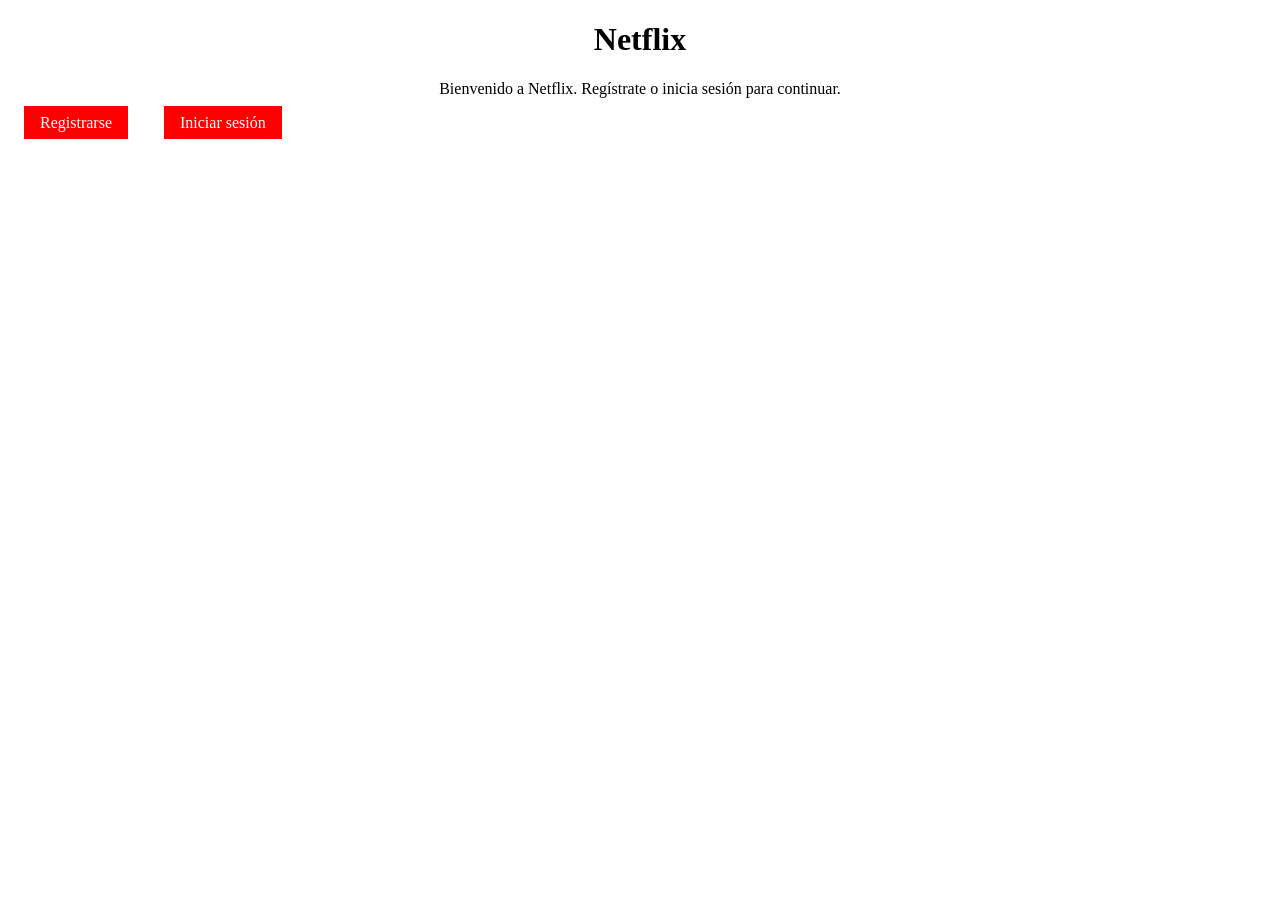
==== index.html @ 0bf79781 "feat: add basic landing page content" ====
<!DOCTYPE html>
<html lang="es">
  <head>
    <meta charset="UTF-8" />
    <meta name="viewport" content="width=device-width, initial-scale=1.0" />
    <link rel="stylesheet" href="css/styles.css" />
    <title>Netflix</title>
  </head>
  <body>
    <h1 class="landing-title">Netflix</h1>
    <p class="landing-description">
      Bienvenido a Netflix. Regístrate o inicia sesión para continuar.
    </p>
    <a href="register.html">Registrarse</a>
    <a href="login.html">Iniciar sesión</a>
  </body>
</html>
---- css/styles.css ----
/* Landing */
.landing-title {
  font-size: 2rem;
  text-align: center;
}
.landing-description {
  text-align: center;
  margin: 1rem 0;
}
a {
  margin: 0 1rem;
  padding: 0.5rem 1rem;
  background: red;
  color: white;
  text-decoration: none;
}
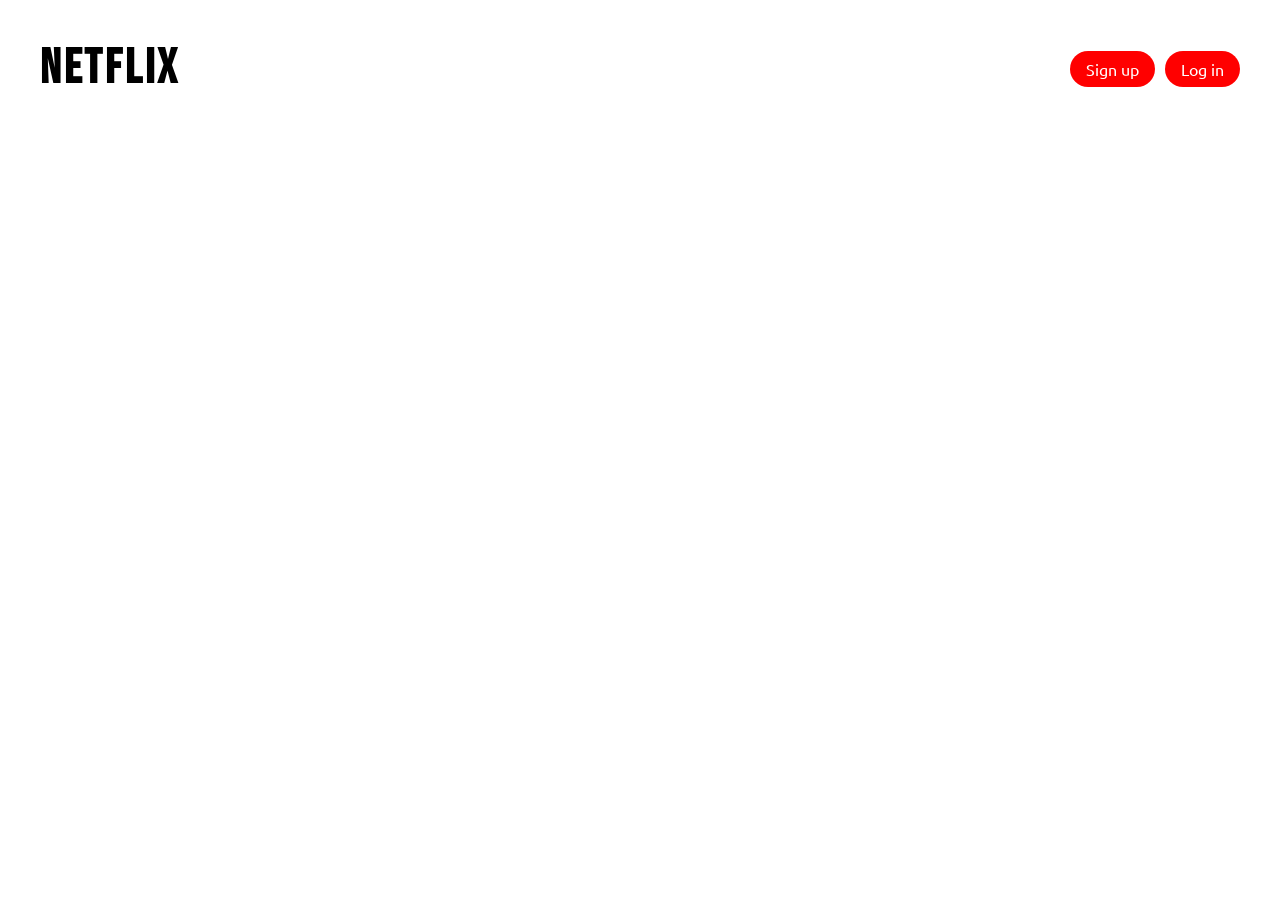
==== commit de9de7e1: "Add styles and log in logic" ====
--- a/index.html
+++ b/index.html
@@ -7,11 +7,12 @@
     <title>Netflix</title>
   </head>
   <body>
-    <h1 class="landing-title">Netflix</h1>
-    <p class="landing-description">
-      Bienvenido a Netflix. Regístrate o inicia sesión para continuar.
-    </p>
-    <a href="register.html">Registrarse</a>
-    <a href="login.html">Iniciar sesión</a>
+    <header class="header-container">
+      <h1 class="landing-title">Netflix</h1>
+      <div class="login-buttons">
+        <a href="register.html">Sign up </a>
+        <a href="login.html">Log in</a>
+      </div>
+    </header>
   </body>
 </html>
--- a/css/styles.css
+++ b/css/styles.css
@@ -1,16 +1,49 @@
+@font-face {
+  font-family: 'Bebas Neue';
+  src: url(../fonts/BebasNeue-Regular.ttf);
+}
+
+@font-face {
+  font-family: 'Ubuntu Regular';
+  src: url(../fonts/Ubuntu-Regular.ttf);
+}
+
+* {
+  margin: 0;
+  padding: 0;
+}
+
+.header-container {
+  display: flex;
+  justify-content: space-between;
+  align-items: center;
+
+  margin: 40px;
+}
+
 /* Landing */
 .landing-title {
-  font-size: 2rem;
+  font-size: 3rem;
+  font-family: 'Bebas Neue', sans-serif;
+  letter-spacing: 0.2rem;
   text-align: center;
 }
-.landing-description {
-  text-align: center;
-  margin: 1rem 0;
+
+.login-buttons {
+  display: flex;
+  gap: 10px;
 }
-a {
-  margin: 0 1rem;
+
+.login-buttons a {
+  font-family: 'Ubuntu Regular', sans-serif;
+  color: white;
   padding: 0.5rem 1rem;
   background: red;
-  color: white;
+
   text-decoration: none;
+  border-radius: 20px;
 }
+
+.login-buttons a:hover {
+  background: black;
+}
